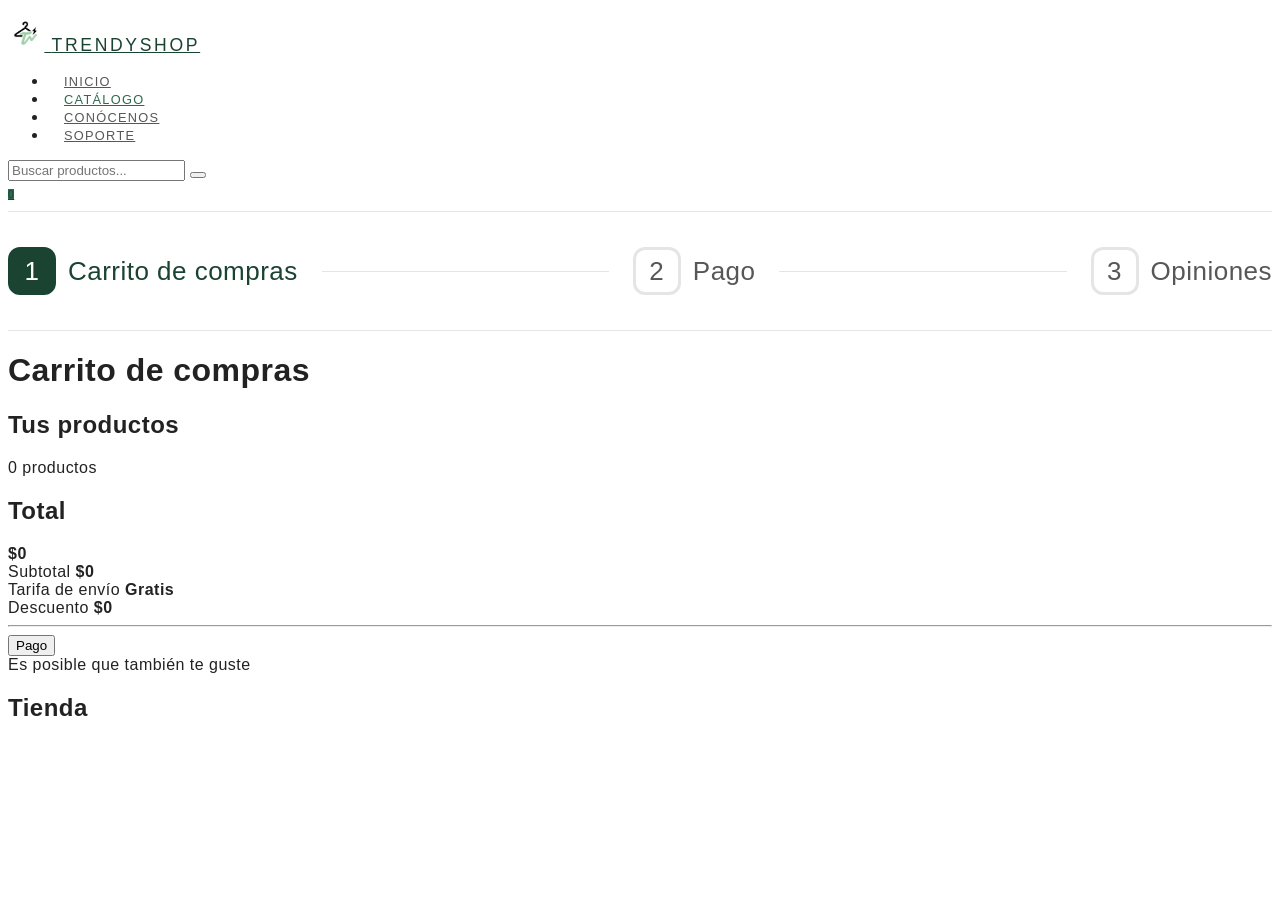
==== Carrito.html @ 5248dba9 "contador" ====
<!DOCTYPE html>
<html lang="en">
<head>
    <meta charset="UTF-8">
    <meta name="viewport" content="width=device-width, initial-scale=1.0">
    <link rel="stylesheet" href="css/style.css">
    <title>Tu Carrito</title>
</head>
<body>
    <header>
        <nav class="navbar navbar-expand-lg navbar-light bg-white fixed-top border-bottom">
            <div class="container-fluid px-5">
                <a class="navbar-brand d-flex align-items-center gap-2" href="./index.html">
                    <img src="./assets/images/Logo.png" alt="Logo TrendyShop" height="35">
                    <span class="fw-bold">TrendyShop</span>
                </a>
                
                <div class="collapse navbar-collapse justify-content-center" id="navbarNav">
                    <ul class="navbar-nav gap-3">
                        <li class="nav-item"><a class="nav-link" href="./index.html">Inicio</a></li>
                        <li class="nav-item"><a class="nav-link active" href="./catalogo.html">Catálogo</a></li>
                        <li class="nav-item"><a class="nav-link" href="./quienes-somos.html">Conócenos</a></li>
                        <li class="nav-item"><a class="nav-link" href="./contactanos.html">Soporte</a></li>
                    </ul>
                </div>

                <div class="d-flex align-items-center gap-3">
                    <form class="d-flex" role="search">
                        <input class="form-control form-control-sm me-2" type="search" placeholder="Buscar productos..." aria-label="Search">
                        <button class="btn btn-outline-success btn-sm" type="submit"><i class="bi bi-search"></i></button>
                    </form>
                    
                    <a href="#" class="btn btn-outline-light position-relative p-1 text-dark">
                        <i class="bi bi-bag fs-5"></i>
                        <span id="carrito-contador" class="position-absolute top-0 start-100 translate-middle badge rounded-pill bg-success">0</span>
                    </a>
                </div>
            </div>
        </nav>
    </header>
<!-- MENÚ DE PASOS -->
  <section class="checkout-steps-wrapper">
    <div class="container">
      <div class="checkout-steps">

        <div class="step active">
          <span class="step-number">1</span>
          <span class="step-text">Carrito de compras</span>
        </div>

        <div class="step-line"></div>

        <div class="step">
          <span class="step-number">2</span>
          <span class="step-text">Pago</span>
        </div>

        <div class="step-line"></div>

        <div class="step">
          <span class="step-number">3</span>
          <span class="step-text">Opiniones</span>
        </div>

      </div>
    </div>
  </section>


 <main class="container my-5 pt-5 pagina-carrito">

  <h1 class="row">Carrito de compras</h1>

  <section class="row g-4">
    
    <!-- COLUMNA IZQUIERDA: PRODUCTOS -->
    <div class="col-12 col-lg-8">
      <div class="bloque-carrito p-4">

        <div class="d-flex justify-content-between align-items-center mb-4">
          <h2 class="h4 mb-0">Tus productos</h2>
          <span class="text-muted" id="cantidadProductosTexto">0 productos</span>
        </div>

        <!-- Aquí JS pinta los productos -->
        <div id="checkoutItems"></div>

      </div>
    </div>

    <!-- COLUMNA DERECHA: RESUMEN -->
    <div class="col-12 col-lg-4">
      <aside class="resumen-sticky">

        <div class="bloque-resumen p-4 mb-3">
          <div class="d-flex justify-content-between align-items-center mb-4">
            <h2 class="h3 mb-0">Total</h2>
            <strong class="total-destacado" id="checkoutTotal">$0</strong>
          </div>

          <div class="d-flex justify-content-between mb-3">
            <span>Subtotal</span>
            <strong id="checkoutSubtotal">$0</strong>
          </div>

          <div class="d-flex justify-content-between mb-3">
            <span>Tarifa de envío</span>
            <strong id="checkoutEnvio">Gratis</strong>
          </div>

          <div class="d-flex justify-content-between mb-3">
            <span>Descuento</span>
            <strong id="checkoutDescuento">$0</strong>
          </div>

          <hr>

          <!-- CUPÓN 
          <div class="cupon-box p-3 mb-3">
            <label for="couponInput" class="form-label fw-semibold mb-2">
              Cupón o descuento
            </label>

            <div class="d-flex gap-2">
              <input
                type="text"
                id="couponInput"
                class="form-control"
                placeholder="Escribe tu cupón"
              >
              <button id="applyCouponBtn" class="btn btn-outline-dark">
                Aplicar
              </button>
            </div>
        

            <small id="couponMessage" class="d-block mt-2 text-muted">
              Usa por ejemplo: <strong>DESCUENTO10</strong>
            </small>
          </div>
          -->

          <button id="finalizarCompraBtn" class="btn btn-dark w-100 btn-pagar">
            Pago
          </button>
        </div>

      </aside>
    </div>
  </section>




  <!-- RECOMENDADOS -->
  <section class="mt-5">
    <div class="titulo-recomendados text-center mb-4">
      <span>Es posible que también te guste</span>
    </div>
<main class="container my-5">
  <h1 class="h3 fw-normal mb-4">Tienda</h1>

  <!-- Aquí JS mete los productos -->
  <div class="row g-4" id="contenedor-productos"></div>
    <template id="molde-tarjeta">
    <div class="col-12 col-sm-6 col-md-4 col-lg-3">
      <div class="card h-100 border-0 position-relative tarjeta-producto">

        <span
          class="position-absolute top-0 start-0 bg-dark text-white px-2 py-1 m-2 fw-bold etiqueta-descuento"
          style="font-size: 0.75rem;"
        ></span>

        <div
          class="bg-light d-flex align-items-center justify-content-center p-3"
          style="height: 250px;"
        >
          <img
            src=""
            class="img-fluid object-fit-contain imagen-producto"
            alt=""
          >
        </div>

        <div class="card-body p-2 d-flex flex-column text-center">
          <h5 class="card-title h6 fw-semibold mb-1 text-dark text-truncate titulo-producto"></h5>

          <p class="card-text text-muted small mb-2 text-truncate descripcion-producto"></p>

          <div class="mt-auto">
            <p class="mb-2">
              <span class="fw-bold text-dark precio-producto"></span>
            </p>

            <button class="btn btn-add-cart w-100 py-2 border-0 rounded-0 btnAgregarC">
              Añadir Al Carrito
            </button>
          </div>
        </div>

      </div>
    </div>
  </template>

 
  </section>
</main>
</main>

    <script src="https://cdn.jsdelivr.net/npm/bootstrap@5.3.3/dist/js/bootstrap.bundle.min.js"></script>
    <script src="/js/productos.js"></script>
    <script src="js/carrito.js"></script>
    <script src="https://cdn.jsdelivr.net/npm/bootstrap@5.3.3/dist/js/bootstrap.bundle.min.js"></script>
    <script
      src="https://cdn.jsdelivr.net/npm/@popperjs/core@2.11.8/dist/umd/popper.min.js"
      integrity="sha384-I7E8VVD/ismYTF4hNIPjVp/Zjvgyol6VFvRkX/vR+Vc4jQkC+hVqc2pM8ODewa9r"
      crossorigin="anonymous"
    ></script>
    <script
      src="https://cdn.jsdelivr.net/npm/bootstrap@5.3.8/dist/js/bootstrap.min.js"
      integrity="sha384-G/EV+4j2dNv+tEPo3++6LCgdCROaejBqfUeNjuKAiuXbjrxilcCdDz6ZAVfHWe1Y"
      crossorigin="anonymous"
    ></script>
    <script
      src="https://cdn.jsdelivr.net/npm/bootstrap@5.3.8/dist/js/bootstrap.bundle.min.js"
      integrity="sha384-FKyoEForCGlyvwx9Hj09JcYn3nv7wiPVlz7YYwJrWVcXK/BmnVDxM+D2scQbITxI"
      crossorigin="anonymous"
    ></script>
</body>
</html>
---- css/style.css ----
:root {
    --verde-oscuro: #2D6A4F;
    --verde-medio: #52B788;
    --azul-oscuro: #1B4332;
    --verde-claro: #F2FAF4;     
    --gris-borde: #E5E5E5;
    --texto-suave: #575757;
}

/* CONFIGURACIÓN GENERAL ESTILO MINIMALISTA */
body {
    font-family: -apple-system, BlinkMacSystemFont, "Segoe UI", Roboto, Helvetica, Arial, sans-serif;
    color: #222222;
    letter-spacing: 0.03em;
}

.tracking-wider {
    letter-spacing: 0.15em !important;
}

/*  SECCIÓN NAVBAR */
.navbar {
    background-color: #ffffff !important; 
    border-bottom: 1px solid var(--gris-borde) !important;
    padding: 0.5rem 0 !important;
    min-height: auto;
}

.navbar-brand {
    color: var(--azul-oscuro) !important;
    letter-spacing: 0.15em;
    text-transform: uppercase;
    font-size: 1.1rem;
    padding: 0;
}

.navbar-brand img {
    object-fit: contain;
    transition: transform 0.2s ease;
}

/* Efecto sutil al pasar el mouse por el logo */
.navbar-brand:hover img {
    transform: scale(1.05);
}

.navbar .nav-link {
    color: var(--texto-suave) !important;
    font-size: 0.8rem;
    text-transform: uppercase;
    letter-spacing: 0.1em;
    font-weight: 500;
    padding: 0.25rem 1rem !important;
    transition: color 0.2s ease;
}

.navbar .nav-link:hover, 
.navbar .nav-link.active {
    color: var(--verde-oscuro) !important;
}

/* Icono del Carrito Minimalista */
.navbar .btn-outline-light {
    border: none;
    color: var(--azul-oscuro);
    font-size: 1.2rem;
}
.navbar .btn-outline-light:hover {
    background-color: transparent;
    color: var(--verde-medio);
}
#carrito-contador {
    background-color: var(--verde-oscuro) !important;
    font-size: 0.65rem;
}

/*Segundo nav carrito*/
.second-nav {
  top: 56px;
  z-index: 1030;
}

/* HERO Y PROPUESTAS DE VALOR */
.hero-premium {
    background-color: var(--verde-claro);
    min-height: 70vh; 
    position: relative;
}

.hero-premium .content-box {
    background-color: rgba(255, 255, 255, 0.85); 
    backdrop-filter: blur(5px);
    border: 1px solid rgba(255, 255, 255, 0.5);
}

.btn-premium-dark {
    background-color: var(--azul-oscuro);
    color: #ffffff;
    text-transform: uppercase;
    letter-spacing: 0.15em;
    font-size: 0.8rem;
    font-weight: 600;
    padding: 0.9rem 2.5rem;
    border-radius: 0; 
    transition: all 0.3s ease;
    border: 1px solid var(--azul-oscuro);
}

.btn-premium-dark:hover {
    background-color: transparent;
    color: var(--azul-oscuro);
}

main .bi {
    color: var(--verde-oscuro) !important;
}
main h3 {
    font-size: 0.85rem !important;
    color: var(--azul-oscuro);
}

/* FOOTER*/
footer {
    background-color: #ffffff !important;
    border-top: 1px solid var(--gris-borde);
}

footer .header-links a {
    font-size: 0.75rem;
    font-weight: 500;
    color: var(--texto-suave) !important;
    transition: color 0.2s ease;
}

footer .header-links a:hover {
    color: var(--verde-oscuro) !important;
}

footer i {
    color: var(--azul-oscuro) !important;
    transition: color 0.2s ease;
}

footer i {
    color: var(--azul-oscuro) !important;
    transition: color 0.2s ease;
}

footer i:hover {
    color: var(--verde-medio) !important;
} /* <-- AQUÍ FALTABA ESTA LLAVE DE CIERRE */


/* ==========================================================================
   ESTILOS COMPLEMENTARIOS PARA LA PÁGINA DE CONTACTO (RAMA FABIAN)
   ========================================================================== */

/* Estructura del Encabezado de Contacto */
.header-contacto {
    text-align: center;
    padding: 50px 20px;
    background: linear-gradient(135deg, #ffffff, #f0f8f2);
}

.hero-logo {
    width: 280px;
    height: auto;
    margin-bottom: 20px;
}

.header-contacto h1 {
    font-size: 3rem;
    color: var(--dark);
    margin-bottom: 10px;
}

.header-contacto p {
    color: var(--gray);
    max-width: 600px;
    margin: 0 auto;
}

/* Contenedor en Cuadrícula (Grid) */
.contact-container {
    max-width: 1100px;
    margin: 50px auto;
    padding: 20px;
    display: grid;
    grid-template-columns: 1.5fr 2fr;
    gap: 30px;
}

/* Bloque Lateral de Información de Contacto */
.info-contacto {
    background: #A9D8B0;
    padding: 30px;
    min-height: 200px;
    border-radius: 20px;
    box-shadow: 0 10px 30px rgba(0,0,0,0.08);
    border-top: 5px solid #A9D8B0;
}

.info-contacto h2 {
    color: #111111;
    margin-bottom: 20px;
}

.info-contacto p {
    color: #6B7280;
    margin-bottom: 10px;
}

/* Formulario de Mensajes */
.contactform {
    background: white;
    padding: 30px;
    border-radius: 20px;
    box-shadow: 0 10px 30px rgba(0,0,0,0.08);
}

.contactform label {
    font-weight: 600;
    color: #111111;
}

.contactform input,
.contactform textarea {
    width: 100%;
    padding: 12px;
    margin-top: 8px;
    margin-bottom: 20px;
    border: 1px solid #ddd;
    border-radius: 10px;
    box-sizing: border-box;
}

.contactform input:focus,
.contactform textarea:focus {
    outline: none;
    border-color: var(--verde-medio);
    box-shadow: 0 0 10px rgba(169,216,176,.4);
}

/* Botón de Envío */
.contactform button {
    width: 100%;
    background: var(--verde-oscuro);
    color: white;
    border: none;
    padding: 15px;
    border-radius: 10px;
    font-size: 1rem;
    font-weight: 600;
    cursor: pointer;
    transition: .3s;
}

.contactform button:hover {
    background: var(--azul-oscuro);
    transform: translateY(-2px);
}

.fila {
    display: flex;
    gap: 20px;
    margin-bottom: 20px;
}

.campo {
    flex: 1;
    display: flex;
    flex-direction: column;
}

#mensaje {
    width: 100%;
    height: 250px;
    padding: 15px;
    border-radius: 10px;
    border: 1px solid #ddd;
    resize: none;
}


/*pagina carrito*/
.checkout-steps-wrapper {
  background: white;
  padding: 35px 0;
  border-bottom: 1px solid var(--gris-borde);
}

.checkout-steps {
  display: flex;
  align-items: center;
  justify-content: center;
  gap: 24px;
}

.step {
  display: flex;
  align-items: center;
  gap: 12px;
  color: var(--texto-suave);
  white-space: nowrap;
  text-decoration: none;
}

.step.active {
  color: var(--azul-oscuro);
}

.step-number {
  width: 42px;
  height: 42px;
  border: 3px solid var(--gris-borde);
  border-radius: 12px;
  display: flex;
  align-items: center;
  justify-content: center;
  font-size: 26px;
  font-weight: 500;
  color: var(--texto-suave);
  background: white;
}

.step.active .step-number {
  background: var(--azul-oscuro);
  border-color: var(--azul-oscuro);
  color: white;
}

.step-text {
  font-size: 26px;
  font-weight: 400;
}

.step-line {
  width: 330px;
  height: 1px;
  background: var(--gris-borde);
}
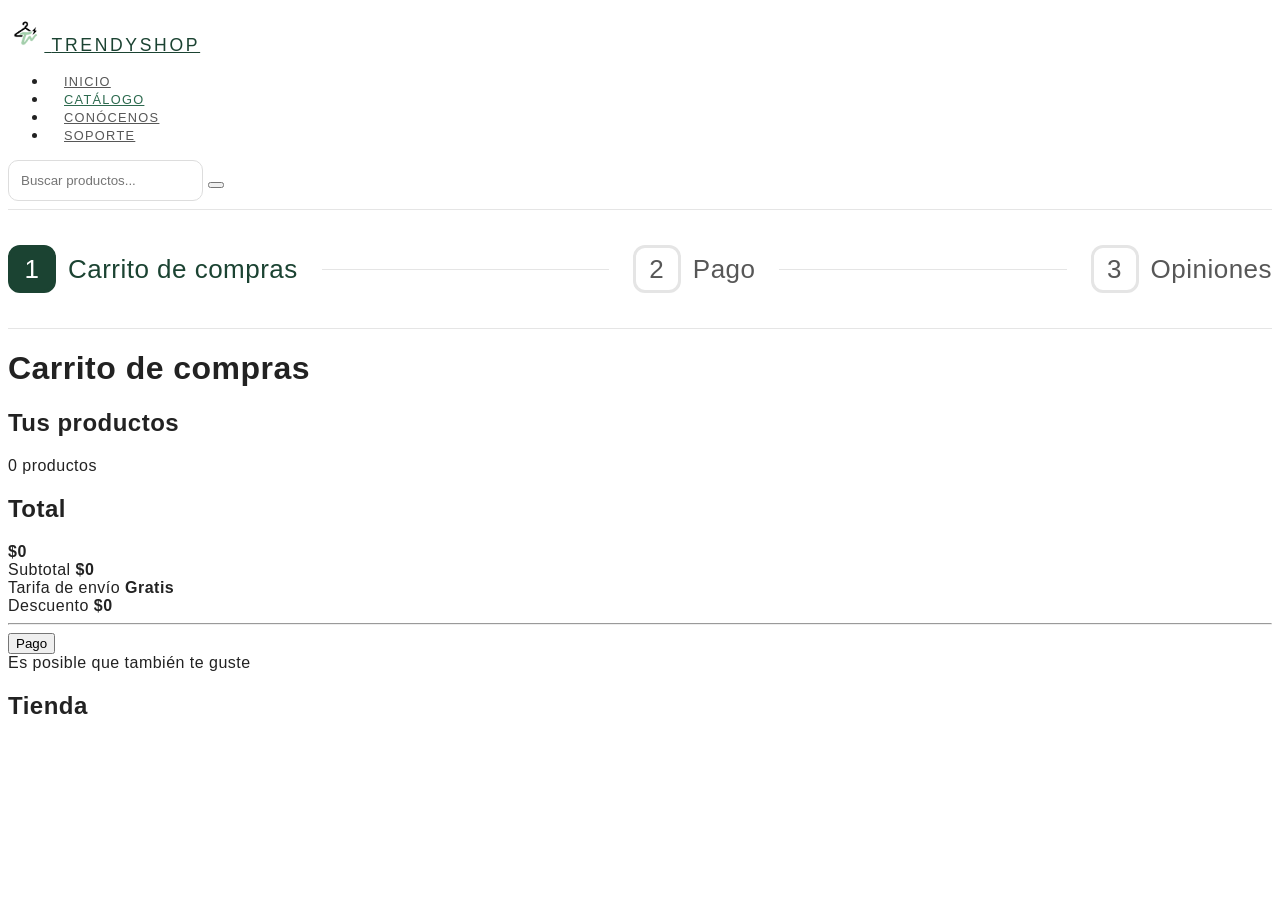
==== commit 1a09ebcf: "arreglando boton" ====
--- a/Carrito.html
+++ b/Carrito.html
@@ -29,11 +29,7 @@
                         <input class="form-control form-control-sm me-2" type="search" placeholder="Buscar productos..." aria-label="Search">
                         <button class="btn btn-outline-success btn-sm" type="submit"><i class="bi bi-search"></i></button>
                     </form>
-                    
-                    <a href="#" class="btn btn-outline-light position-relative p-1 text-dark">
-                        <i class="bi bi-bag fs-5"></i>
-                        <span id="carrito-contador" class="position-absolute top-0 start-100 translate-middle badge rounded-pill bg-success">0</span>
-                    </a>
+
                 </div>
             </div>
         </nav>
--- a/css/style.css
+++ b/css/style.css
@@ -34,6 +34,7 @@
     padding: 0;
 }
 
+HEAD
 .navbar-brand img {
     object-fit: contain;
     transition: transform 0.2s ease;
@@ -148,8 +149,7 @@
 
 footer i:hover {
     color: var(--verde-medio) !important;
-} /* <-- AQUÍ FALTABA ESTA LLAVE DE CIERRE */
-
+}
 
 /* ==========================================================================
    ESTILOS COMPLEMENTARIOS PARA LA PÁGINA DE CONTACTO (RAMA FABIAN)
@@ -163,15 +163,16 @@
 }
 
 .hero-logo {
-    width: 280px;
+    width: 220px;
+    max-width: 100%;
     height: auto;
-    margin-bottom: 20px;
 }
 
 .header-contacto h1 {
-    font-size: 3rem;
+    font-size: 2.5rem;
     color: var(--dark);
     margin-bottom: 10px;
+    font-weight: 600;
 }
 
 .header-contacto p {
@@ -180,83 +181,70 @@
     margin: 0 auto;
 }
 
-/* Contenedor en Cuadrícula (Grid) */
-.contact-container {
-    max-width: 1100px;
-    margin: 50px auto;
-    padding: 20px;
-    display: grid;
-    grid-template-columns: 1.5fr 2fr;
-    gap: 30px;
-}
-
-/* Bloque Lateral de Información de Contacto */
+/* --- Información de Contacto --- */
 .info-contacto {
-    background: #A9D8B0;
+    background: var(--primary);
     padding: 30px;
-    min-height: 200px;
     border-radius: 20px;
-    box-shadow: 0 10px 30px rgba(0,0,0,0.08);
-    border-top: 5px solid #A9D8B0;
+    box-shadow: 0 10px 30px var(--shadow);
+    border-top: 5px solid var(--primary-dark);
 }
 
 .info-contacto h2 {
-    color: #111111;
+    color: var(--dark);
     margin-bottom: 20px;
+    font-size: 1.5rem;
+    font-weight: 600;
 }
 
 .info-contacto p {
-    color: #6B7280;
+    color: var(--dark);
     margin-bottom: 10px;
 }
 
-/* Formulario de Mensajes */
-.contactform {
-    background: white;
+/* --- Formulario --- */
+.contact-form-container {
+    background: var(--secondary);
     padding: 30px;
     border-radius: 20px;
     box-shadow: 0 10px 30px rgba(0,0,0,0.08);
 }
 
-.contactform label {
-    font-weight: 600;
-    color: #111111;
-}
-
-.contactform input,
-.contactform textarea {
+
+.form-control {
+    border-radius: 10px;
+    border: 1px solid #ddd;
+    padding: 12px;
+}
+
+.form-control:focus {
+    outline: none;
+    border-color: var(--primary);
+    box-shadow: 0 0 10px rgba(169, 216, 176, 0.4);
+}
+
+#mensaje {
     width: 100%;
-    padding: 12px;
-    margin-top: 8px;
-    margin-bottom: 20px;
-    border: 1px solid #ddd;
-    border-radius: 10px;
-    box-sizing: border-box;
-}
-
-.contactform input:focus,
-.contactform textarea:focus {
-    outline: none;
-    border-color: var(--verde-medio);
-    box-shadow: 0 0 10px rgba(169,216,176,.4);
-}
-
-/* Botón de Envío */
-.contactform button {
+    min-height: 220px;
+    resize: none;
+}
+
+/* --- Botón --- */
+.btn-custom {
     width: 100%;
-    background: var(--verde-oscuro);
-    color: white;
+    background: var(--primary);
+    color: var(--dark);
     border: none;
     padding: 15px;
     border-radius: 10px;
     font-size: 1rem;
     font-weight: 600;
     cursor: pointer;
-    transition: .3s;
-}
-
-.contactform button:hover {
-    background: var(--azul-oscuro);
+    transition: 0.3s;
+}
+
+.btn-custom:hover {
+    background: var(--primary-dark);
     transform: translateY(-2px);
 }
 
@@ -338,4 +326,5 @@
   width: 330px;
   height: 1px;
   background: var(--gris-borde);
+    color: var(--dark);
 }
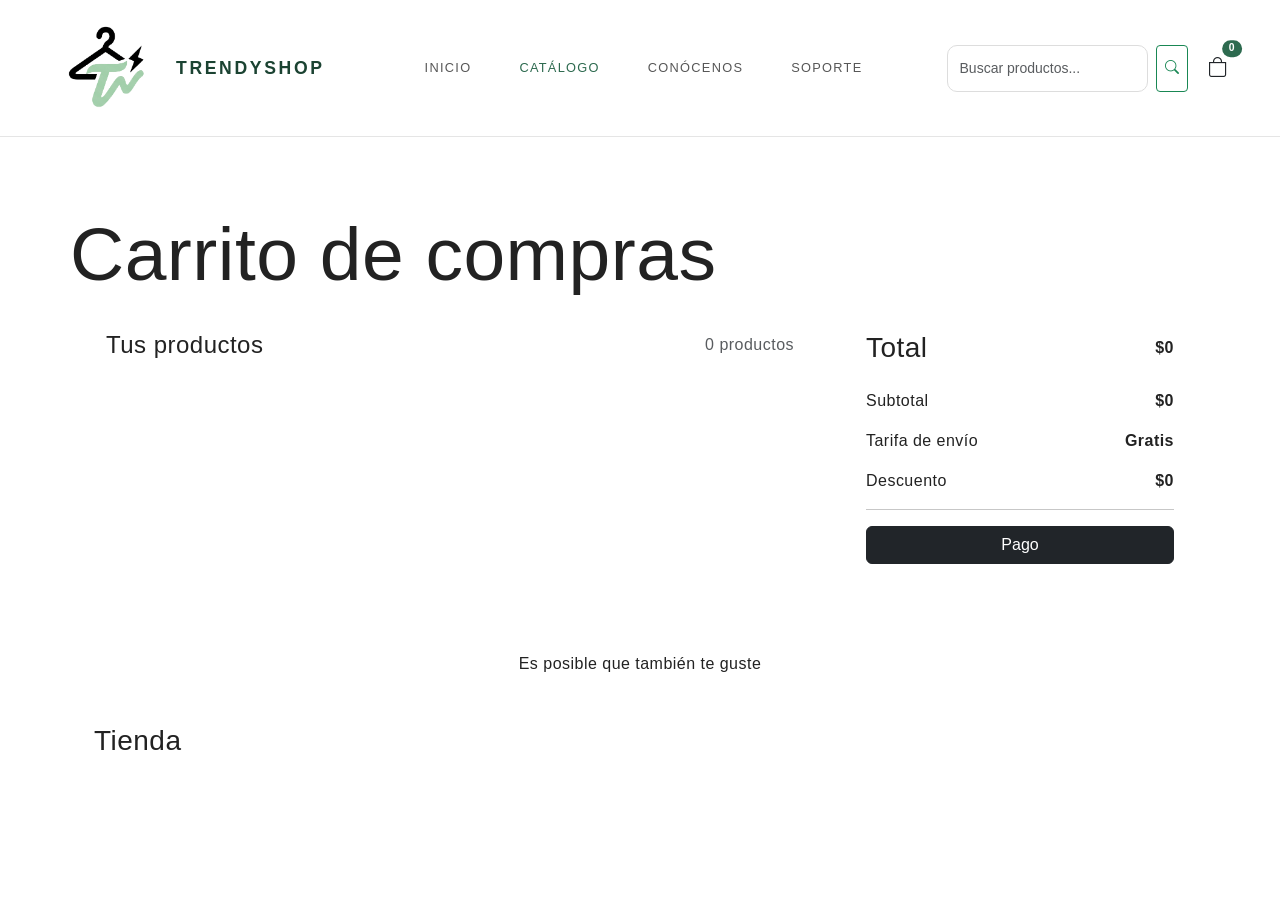
==== commit d2bdeb30: "stilos" ====
--- a/Carrito.html
+++ b/Carrito.html
@@ -1,12 +1,18 @@
 <!DOCTYPE html>
 <html lang="en">
 <head>
-    <meta charset="UTF-8">
     <meta name="viewport" content="width=device-width, initial-scale=1.0">
-    <link rel="stylesheet" href="css/style.css">
+    
+    <!-- Bootstrap CSS -->
+    <link href="https://cdn.jsdelivr.net/npm/bootstrap@5.3.0/dist/css/bootstrap.min.css" rel="stylesheet">
+    <!-- Iconos de Bootstrap para el carrito y redes sociales -->
+    <link rel="stylesheet" href="https://cdn.jsdelivr.net/npm/bootstrap-icons@1.11.3/font/bootstrap-icons.min.css">
+    <link rel="stylesheet" href="./css/style.css">
     <title>Tu Carrito</title>
 </head>
 <body>
+    <body>
+    <!-- NAVBAR -->
     <header>
         <nav class="navbar navbar-expand-lg navbar-light bg-white fixed-top border-bottom">
             <div class="container-fluid px-5">
@@ -29,7 +35,11 @@
                         <input class="form-control form-control-sm me-2" type="search" placeholder="Buscar productos..." aria-label="Search">
                         <button class="btn btn-outline-success btn-sm" type="submit"><i class="bi bi-search"></i></button>
                     </form>
-
+                    
+                    <a href="#" class="btn btn-outline-light position-relative p-1 text-dark">
+                        <i class="bi bi-bag fs-5"></i>
+                        <span id="carrito-contador" class="position-absolute top-0 start-100 translate-middle badge rounded-pill bg-success">0</span>
+                    </a>
                 </div>
             </div>
         </nav>
@@ -203,24 +213,14 @@
 </main>
 </main>
 
-    <script src="https://cdn.jsdelivr.net/npm/bootstrap@5.3.3/dist/js/bootstrap.bundle.min.js"></script>
-    <script src="/js/productos.js"></script>
-    <script src="js/carrito.js"></script>
-    <script src="https://cdn.jsdelivr.net/npm/bootstrap@5.3.3/dist/js/bootstrap.bundle.min.js"></script>
-    <script
-      src="https://cdn.jsdelivr.net/npm/@popperjs/core@2.11.8/dist/umd/popper.min.js"
-      integrity="sha384-I7E8VVD/ismYTF4hNIPjVp/Zjvgyol6VFvRkX/vR+Vc4jQkC+hVqc2pM8ODewa9r"
-      crossorigin="anonymous"
-    ></script>
-    <script
-      src="https://cdn.jsdelivr.net/npm/bootstrap@5.3.8/dist/js/bootstrap.min.js"
-      integrity="sha384-G/EV+4j2dNv+tEPo3++6LCgdCROaejBqfUeNjuKAiuXbjrxilcCdDz6ZAVfHWe1Y"
-      crossorigin="anonymous"
-    ></script>
-    <script
-      src="https://cdn.jsdelivr.net/npm/bootstrap@5.3.8/dist/js/bootstrap.bundle.min.js"
-      integrity="sha384-FKyoEForCGlyvwx9Hj09JcYn3nv7wiPVlz7YYwJrWVcXK/BmnVDxM+D2scQbITxI"
-      crossorigin="anonymous"
-    ></script>
+<script src="https://cdn.jsdelivr.net/npm/bootstrap@5.3.3/dist/js/bootstrap.bundle.min.js"></script>
+<script src="/js/productos.js"></script>
+<script src="js/carrito.js"></script>
+<script src="js/carrito-pagina.js"></script>
+<script src="https://cdn.jsdelivr.net/npm/bootstrap@5.3.3/dist/js/bootstrap.bundle.min.js"></script>
+<script src="https://cdn.jsdelivr.net/npm/@popperjs/core@2.11.8/dist/umd/popper.min.js"></script>
+<script src="https://cdn.jsdelivr.net/npm/bootstrap@5.3.8/dist/js/bootstrap.min.js"></script>
+<script src="https://cdn.jsdelivr.net/npm/bootstrap@5.3.8/dist/js/bootstrap.bundle.min.js"></script>
+
 </body>
 </html>
--- a/css/style.css
+++ b/css/style.css
@@ -327,4 +327,79 @@
   height: 1px;
   background: var(--gris-borde);
     color: var(--dark);
-}+}
+
+
+/* Stylos quienes somos" */
+.container1 {
+    max-width: 1800px;
+    width: 80%;
+    height: 95%;
+    background-color: var(--verde-claro);
+    border-radius: 25px;
+    text-align: center;
+    margin: 40px;
+}
+
+h1 {
+    font-family: -apple-system, BlinkMacSystemFont, "Segoe UI", Roboto, Helvetica, Arial, sans-serif;
+    font-size: 75px;
+}
+
+h1:hover {
+    color: var(--verde-medio);
+    cursor: pointer;
+}
+
+h2 {
+    font-size: 50px;
+    color: #52B788;
+}
+
+h2 {
+    animation: deslizar 1.5s ease-out forwards;
+}
+
+@keyframes deslizar {
+    0% {
+        opacity: 0;
+        transform: translateY(-20px);
+    }
+
+    100% {
+        opacity: 1;
+        transform: translateY(0);
+    }
+}
+
+p {
+    font-size: 25px;
+    color: #111111;
+}
+
+img {
+    width: 120px;
+    height: 120px;
+}
+
+@keyframes flotar {
+    0% {
+        transform: translateY(0);
+    }
+
+    50% {
+        transform: translateY(-15px);
+
+    }
+
+    100% {
+        transform: translateY(0);
+    }
+}
+
+img {
+    width: 120px;
+    animation: flotar 3s ease-in-out infinite;
+}
+
+/*Fin stylos quenes somos*/
